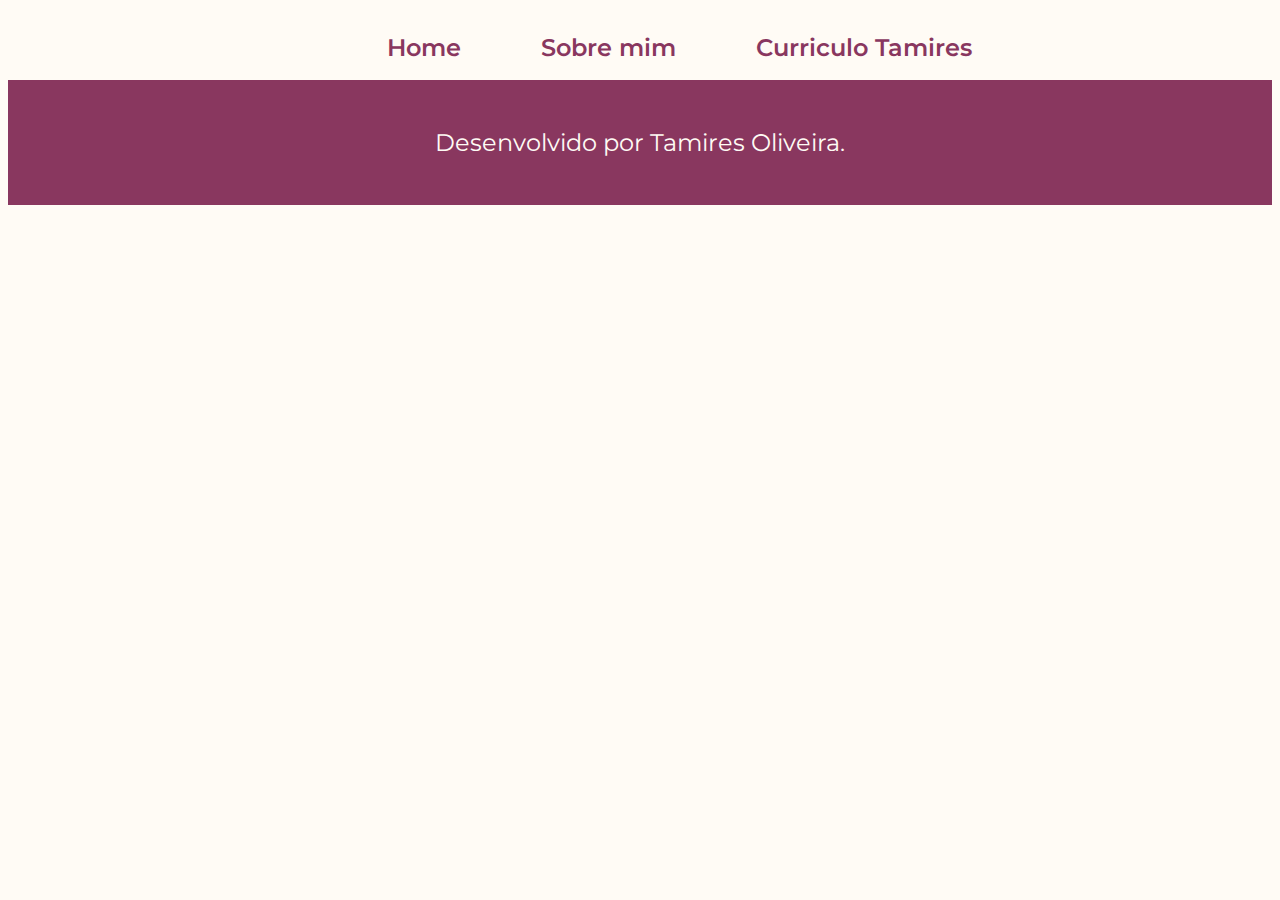
==== curriculo.html @ 490e0896 "Add files via upload" ====
<!DOCTYPE html>
<html lang="pt-br">
<head>
    <meta charset="UTF-8">
    <meta http-equiv="X-UA-Compatible" content="IE=edge">
    <meta name="viewport" content="width=device-width, initial-scale=1.0">
    <title>Curriculo Tamires</title>
    <link rel="stylesheet" href="styles.css">
</head>

<body>
    <header class="cabecalho"> 
        <nav class="cabecalho__menu">
            <a class="cabecalho__menu__topico" href="index.html">
                Home
            </a>
            <a class="cabecalho__menu__topico" href="about.html"> 
                Sobre mim
            </a>
            <a class="cabecalho__menu__topico" href="curriculo.html">
                Curriculo Tamires
            </a>
        </nav>
    </header>
    <main>
        <div>

        </div>
        <img src="" alt="">
    </main>
    <footer class="rodape">
        <p>Desenvolvido por Tamires Oliveira.</p>
    </footer>
</body>
</html>
---- styles.css ----
@import url('https://fonts.googleapis.com/css2?family=Krona+One&family=Montserrat:wght@400;600&display=swap');

:root {
    --cor-primaria: #FFFBF5;
    --cor-secundaria: #850000;
    --cor-terciaria: #89375F;
    --cor-hover: #BACDDB;
    --cor-textohove:#7C96AB;

}

body {
    box-sizing: border-box;
    background-color: var(--cor-primaria);
    color: var(--cor-secundaria);
}

.cabecalho {
    padding: 2% 0% 0% 30%;
}

.cabecalho__menu{
    display: flex;
    gap: 80px;
}

.cabecalho__menu__topico {
    font-size: 1.5rem;
    font-family: 'Montserrat', sans-serif;
    font-weight: 600;
    color: var(--cor-terciaria);
    text-decoration: none;

}


.titulo-destaque {
    color: var(--cor-secundaria);
}

strong {
    color: var(--cor-terciaria);
}

.apresentacao {
    display: flex;
    align-items: center;
    justify-content: space-between;
    padding: 5% 15%;
    color: var(--cor-secundaria);
    
}

.apresentacao__conteudo {
    width: 50%;
    display: flex;
    flex-direction: column;
    gap: 0px;
    margin-right: 80px;
}

.apresentacao__conteudo__titulo {
    font-size: 2.25rem;
    font-family: 'Krona One', sans-serif;
}

.apresentacao__conteudo__texto {
    font-size: 1.5rem;
    font-family: 'Montserrat', sans-serif;

}

.apresentacao__links {
    display: flex;
    justify-content: space-between;
    flex-direction: column;
    align-items: center;
    gap: 32px;
}

.apresentacao__links__subtitulo{
    font-family: 'Krona One', sans-serif;
    font-weight: 400;
    font-size: 1.5rem;
}

.apresentacao__links__link {
    display: flex;
    justify-content: center;
    align-items: center;
    gap: 16px;
    border: 2px solid var(--cor-terciaria);
    width: 50%;
    text-align: center;
    padding: 14px 0;
    font-family: 'Montserrat', sans-serif;
    color: black;
    border-radius: 8px;
    text-decoration: none;
    font-weight: 600;

}

.apresentacao__links__link:hover {
    color: var(--cor-textohove);
    background-color: var(--cor-hover);
    padding: 3%;
}

.apresentacao__conteudo__texto:hover{
    color: var(--cor-textohove);
}

.rodape {
    color: var(--cor-primaria);
    background-color: var(--cor-terciaria);
    padding: 24px;
    text-align: center;
    font-family: 'Montserrat', sans-serif;
    font-weight: 400;
    font-size: 1.5rem;
}

.apresentacao__image {
    width: 50%;
    height: 530px;
}

@media (max-width:1200px) {
    .cabecalho {
        padding: 6%;
    }

    .cabecalho__menu{
        justify-content: center;
    }

    .apresentacao {
        flex-direction: column-reverse;
    }

    .apresentacao__conteudo {
        width: auto;
    }

}
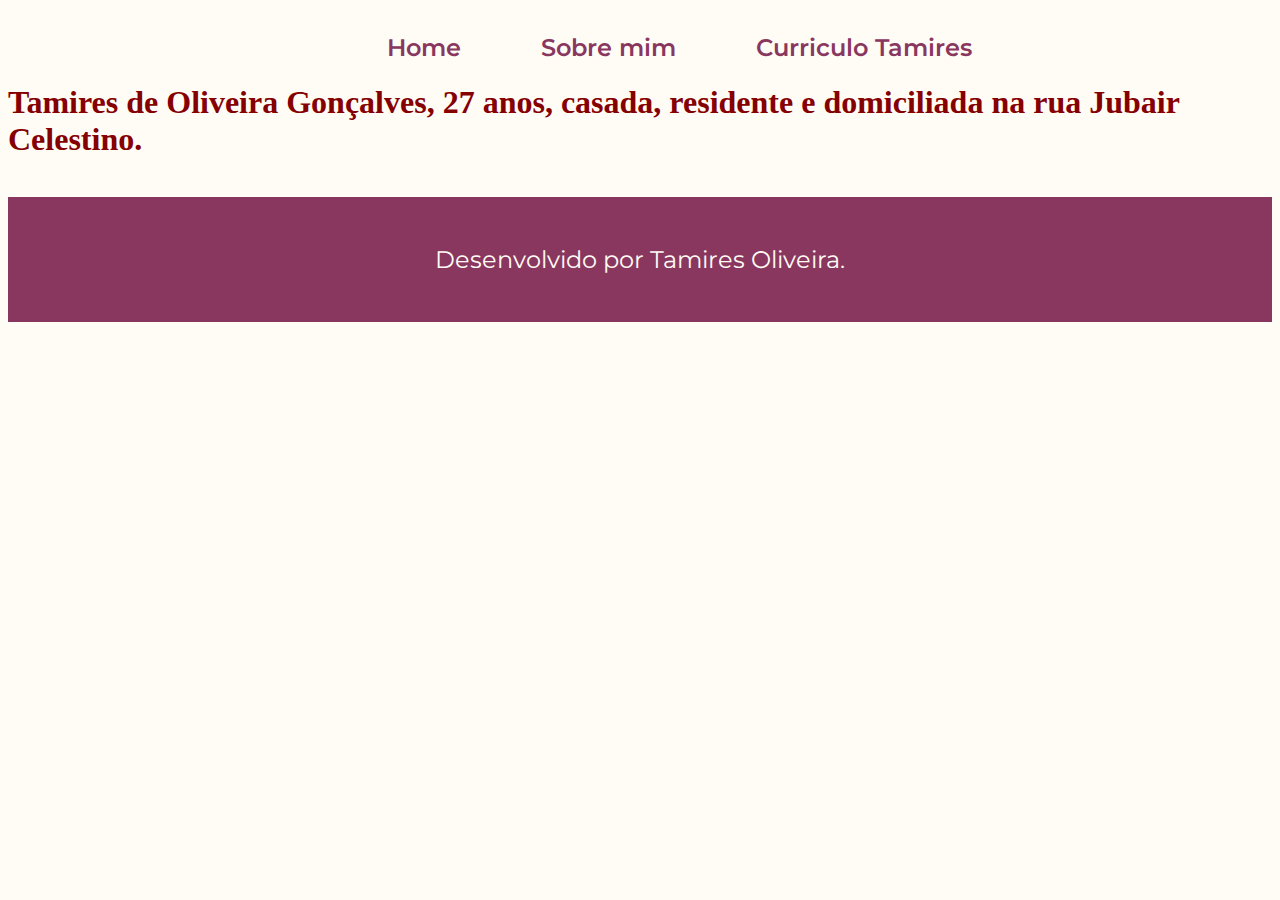
==== commit 80dfb0f1: "alteracoes 1" ====
--- a/curriculo.html
+++ b/curriculo.html
@@ -24,7 +24,9 @@
     </header>
     <main>
         <div>
-
+            <h1>
+                Tamires de Oliveira Gonçalves, 27 anos, casada, residente e domiciliada na rua Jubair Celestino.
+            </h1>
         </div>
         <img src="" alt="">
     </main>
